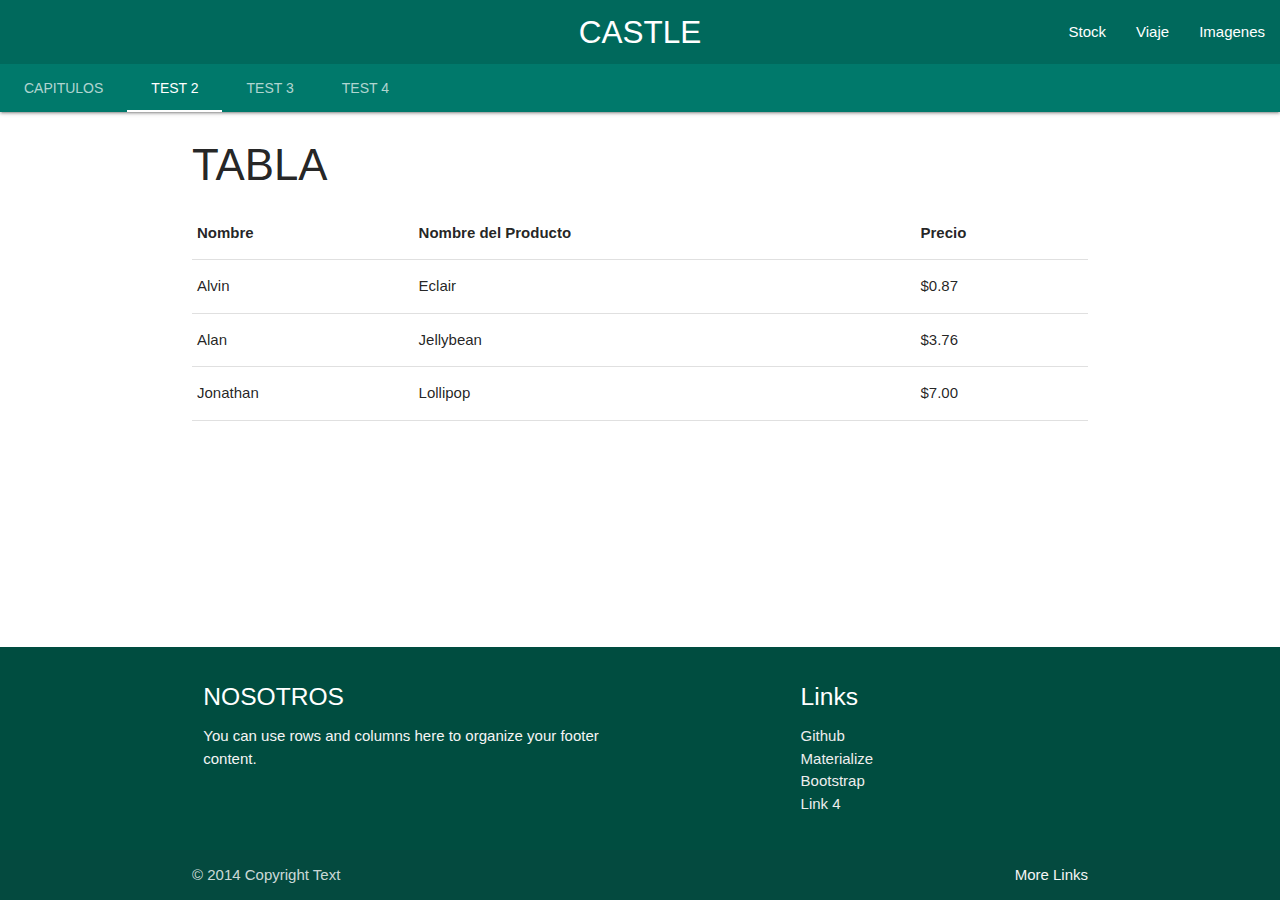
==== materialize/index.html @ fbbb3b21 "materialize" ====
<!DOCTYPE html>
<html>
  <head>
	<!--Import Google Icon Font-->
	<link href="https://fonts.googleapis.com/icon?family=Material+Icons" rel="stylesheet">
	<!--Import materialize.css-->
	<link type="text/css" rel="stylesheet" href="css/materialize.min.css"  media="screen,projection"/>

	<!--Let browser know website is optimized for mobile-->
	<meta name="viewport" content="width=device-width, initial-scale=1.0"/>
	<style>

		.voyAbajo {
			position: 
		} 


	</style>
</head>

  <body>
	<nav class="nav-extended teal darken-2">
	<div class="nav-wrapper teal darken-3">
		<a href="#" class="brand-logo center">CASTLE</a>
	  <a href="#" data-target="mobile-demo" class="sidenav-trigger"><i class="material-icons">menu</i></a>
	  <ul id="nav-mobile" class="right hide-on-med-and-down">
		<li><a href="https://www.mercadolibre.com.uy/">Stock</a></li>
		<li><a href="https://www.netflix.com/browse">Viaje</a></li>
		<li><a href="https://www.google.com.uy/imghp?hl=es-419&tab=wi&authuser=0">Imagenes</a></li>
	  </ul>
	</div>
	<div class="nav-content">
	  <ul class="tabs tabs-transparent">
		<li class="tab"><a href="#test1">Capitulos</a></li>
		<li class="tab"><a class="active" href="#test2">Test 2</a></li>
		<li class="tab"><a href="#test3">Test 3</a></li>
		<li class="tab"><a href="#test4">Test 4</a></li>
	  </ul>
	</div>
  </nav>

  <ul class="sidenav" id="mobile-demo">
	<li><a href="sass.html">Sass</a></li>
	<li><a href="badges.html">Components</a></li>
	<li><a href="collapsible.html">JavaScript</a></li>
  </ul>

  <div id="test1" class="col s12">
	<div class="container red">
	  <h3> Grilla b12</h3>
	  <div class="row">
		<div class="col s12 teal">soy Grilla de 12</div>
		<div class="col s6 offset-s6 orange">Soy grilla de 3</div>
		<div class="col s4 lime">Soy grilla de 4</div>
		<div class="col s5 light-green">Soy grilla de 5</div>
		<div class="col s8 orange">Soy grilla de 8</div>
		<div class="col s12 teal">soy Grilla de 12</div>
		<div class="col s6 offset-s6 orange">Soy grilla de 3</div>
		<div class="col s4 lime">Soy grilla de 4</div>
		<div class="col s5 light-green">Soy grilla de 5</div>
		<div class="col s8 orange">Soy grilla de 8</div>
		<div class="col s12 teal">soy Grilla de 12</div>
		<div class="col s6 offset-s6 orange">Soy grilla de 3</div>
		<div class="col s4 lime">Soy grilla de 4</div>
		<div class="col s5 light-green">Soy grilla de 5</div>
		<div class="col s8 orange">Soy grilla de 8</div>
	  </div>

	</div>

  </div>
  <div id="test2" class="col s12">
	  <div class="container">
		  <h3>TABLA</h3>
		<table>
			<thead>
			  <tr>
				  <th>Nombre</th>
				  <th>Nombre del Producto</th>
				  <th>Precio</th>
			  </tr>
			</thead>
	
			<tbody>
			  <tr>
				<td>Alvin</td>
				<td>Eclair</td>
				<td>$0.87</td>
			  </tr>
			  <tr>
				<td>Alan</td>
				<td>Jellybean</td>
				<td>$3.76</td>
			  </tr>
			  <tr>
				<td>Jonathan</td>
				<td>Lollipop</td>
				<td>$7.00</td>
			  </tr>
			</tbody>
		  </table>
	  </div>
  </div>
  
 
		<div id="test3" class="col s12">
			<div class="container">
				<h3>Formulario</h3>
				<div class="row">
				<form class="col s12">
				<div class="row">
					<div class="input-field col s6">
					<input id="first_name" type="text" class="validate">
					<label for="first_name">First Name</label>
					</div>
					<div class="input-field col s6">
					<input id="last_name" type="text" class="validate">
					<label for="last_name">Last Name</label>
					</div>
				</div>
				</div>
				<div class="row">
					<div class="input-field col s12">
					<input id="password" type="password" class="validate">
					<label for="password">Password</label>
					</div>
				</div>
				<div class="row">
					<div class="input-field col s12">
					<input id="email" type="email" class="validate">
					<label for="email">Email</label>
					</div>
				</div>
				<div class="row">
					<div class="col s12">
					This is an inline input field:
					<div class="input-field inline">
						<input id="email_inline" type="email" class="validate">
						<label for="email_inline">Email</label>
						<span class="helper-text" data-error="wrong" data-success="right">Helper text</span>
					</div>
					</div>
				</div>
				</form>
			</div>
		</div>
	</div>
			
  <div id="test4" class="col s12">Test 4</div>



	<!--JavaScript at end of body for optimized loading-->
	<footer class="page-footer teal darken-4" style="position:fixed;bottom:0;left:0;width:100%;">
	  <div class="container">
		<div class="row">
		  <div class="col l6 s12">
			<h5 class="white-text">NOSOTROS</h5>
			<p class="grey-text text-lighten-4">You can use rows and columns here to organize your footer content.</p>
		  </div>
		  <div class="col l4 offset-l2 s12">
			<h5 class="white-text">Links</h5>
			<ul>
			  <li><a class="grey-text text-lighten-3" href="https://github.com/">Github</a></li>
			  <li><a class="grey-text text-lighten-3" href="https://materializecss.com/">Materialize</a></li>
			  <li><a class="grey-text text-lighten-3" href="https://getbootstrap.com/">Bootstrap</a></li>
			  <li><a class="grey-text text-lighten-3" href="#!">Link 4</a></li>
			</ul>
		  </div>
		</div>
	  </div>
	  <div class="footer-copyright">
		<div class="container">
		© 2014 Copyright Text
		<a class="grey-text text-lighten-4 right" href="https://steamcommunity.com/id/sebasnt/">More Links</a>
		</div>
	  </div>
	</footer>


	<script type="text/javascript" src="js/materialize.min.js"></script>
	<script>document.addEventListener('DOMContentLoaded', function(){

	  M.AutoInit();


	  })</script>
  </body>
</html>
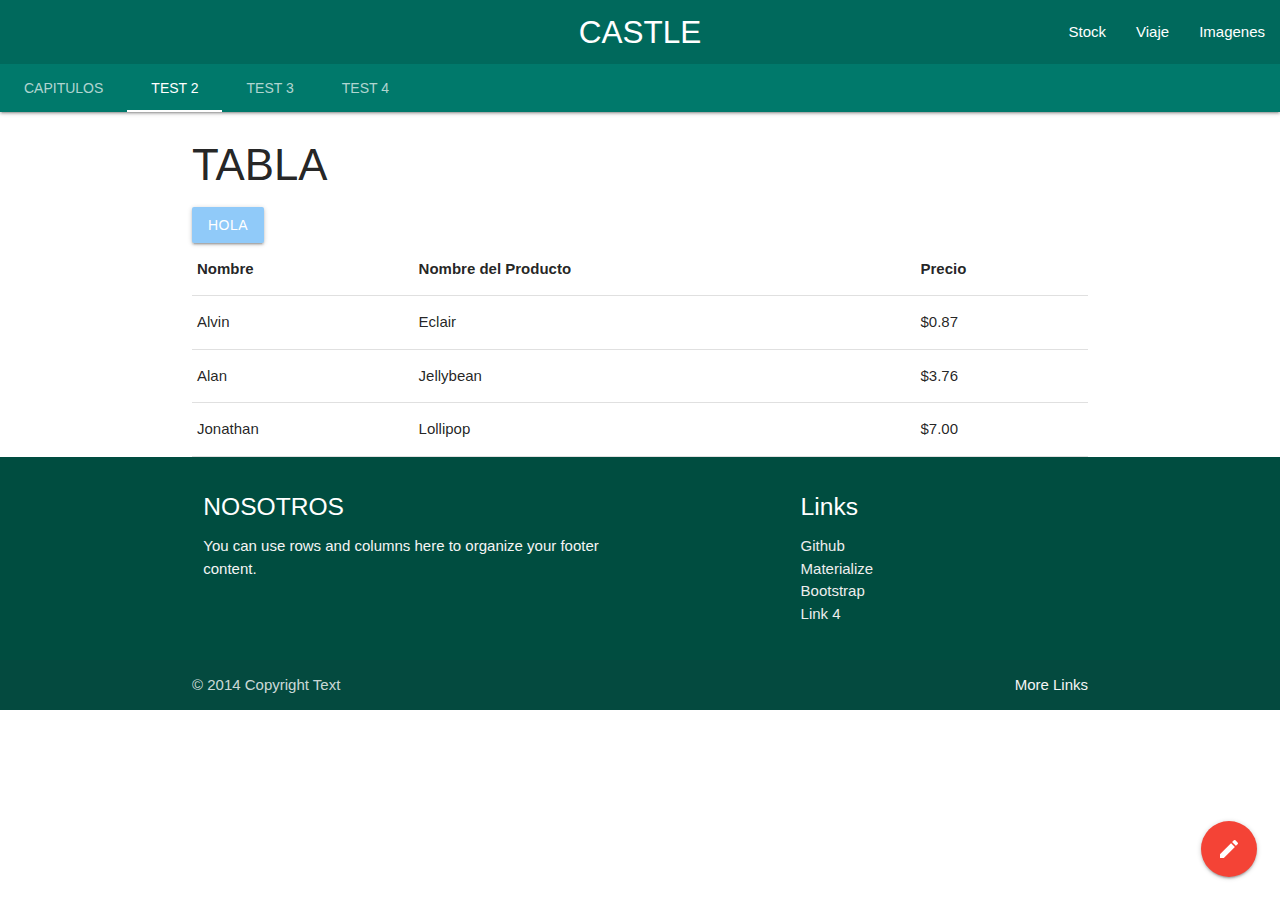
==== commit 9330ecf5: "27/6/22" ====
--- a/materialize/index.html
+++ b/materialize/index.html
@@ -10,8 +10,8 @@
 	<meta name="viewport" content="width=device-width, initial-scale=1.0"/>
 	<style>
 
-		.voyAbajo {
-			position: 
+		.abajo {
+			width: 5%; 
 		} 
 
 
@@ -43,35 +43,39 @@
 	<li><a href="sass.html">Sass</a></li>
 	<li><a href="badges.html">Components</a></li>
 	<li><a href="collapsible.html">JavaScript</a></li>
-  </ul>
+  </ul>	
 
   <div id="test1" class="col s12">
-	<div class="container red">
-	  <h3> Grilla b12</h3>
-	  <div class="row">
-		<div class="col s12 teal">soy Grilla de 12</div>
-		<div class="col s6 offset-s6 orange">Soy grilla de 3</div>
-		<div class="col s4 lime">Soy grilla de 4</div>
-		<div class="col s5 light-green">Soy grilla de 5</div>
-		<div class="col s8 orange">Soy grilla de 8</div>
-		<div class="col s12 teal">soy Grilla de 12</div>
-		<div class="col s6 offset-s6 orange">Soy grilla de 3</div>
-		<div class="col s4 lime">Soy grilla de 4</div>
-		<div class="col s5 light-green">Soy grilla de 5</div>
-		<div class="col s8 orange">Soy grilla de 8</div>
-		<div class="col s12 teal">soy Grilla de 12</div>
-		<div class="col s6 offset-s6 orange">Soy grilla de 3</div>
-		<div class="col s4 lime">Soy grilla de 4</div>
-		<div class="col s5 light-green">Soy grilla de 5</div>
-		<div class="col s8 orange">Soy grilla de 8</div>
+	  <div class="conteiner">
+		<h3 class="center">Carrusel</h3>
+		<div class="carousel carousel-slider center">
+			<div class="carousel-fixed-item center">
+			  <a class="btn white waves-effect waves-purple grey-text darken-text-2">button</a>
+			</div>
+			<div class="carousel-item red white-text" href="#one!">
+			  <h2>First Panel</h2>
+			  <p class="white-text">This is your first panel</p>
+			</div>
+			<div class="carousel-item amber white-text" href="#two!">
+			  <h2>Second Panel</h2>
+			  <p class="white-text">This is your second panel</p>
+			</div>
+			<div class="carousel-item green white-text" href="#three!">
+			  <h2>Third Panel</h2>
+			  <p class="white-text">This is your third panel</p>
+			</div>
+			<div class="carousel-item blue white-text" href="#four!">
+			  <h2>Fourth Panel</h2>
+			  <p class="white-text">This is your fourth panel</p>
+			</div>
+		  </div>
 	  </div>
-
-	</div>
 
   </div>
   <div id="test2" class="col s12">
 	  <div class="container">
 		  <h3>TABLA</h3>
+		  <a class="waves-effect white waves-light btn blue lighten-3">HOLA</a>
 		<table>
 			<thead>
 			  <tr>
@@ -101,13 +105,15 @@
 		  </table>
 	  </div>
   </div>
-  
+ <!--
+	 COMENTARIO
+ --> 
  
 		<div id="test3" class="col s12">
 			<div class="container">
 				<h3>Formulario</h3>
 				<div class="row">
-				<form class="col s12">
+				<form class="col s12" action="index.html" method="POST">
 				<div class="row">
 					<div class="input-field col s6">
 					<input id="first_name" type="text" class="validate">
@@ -131,51 +137,71 @@
 					<label for="email">Email</label>
 					</div>
 				</div>
-				<div class="row">
-					<div class="col s12">
-					This is an inline input field:
-					<div class="input-field inline">
-						<input id="email_inline" type="email" class="validate">
-						<label for="email_inline">Email</label>
-						<span class="helper-text" data-error="wrong" data-success="right">Helper text</span>
-					</div>
-					</div>
-				</div>
+				<input type="text" class="datepicker">
+				
 				</form>
 			</div>
 		</div>
 	</div>
 			
-  <div id="test4" class="col s12">Test 4</div>
-
-
+  <div id="test4" class="col s12">
+	  <div class="parallax-container">
+		<div class="parallax"><img src="calse.jpg" width="35%"></div>
+	  </div>
+	  	<br>
+		  <h3 class="conteiner">Parallaxers BROTHEEEEEEEER </h3> 
+		  <div class="parallax-container">
+			<div class="parallax"><img src="clarov2.jpg" width="50%">
+				<div class="center">
+				</div>
+			</div>
+		  </div>
+  </div>
+
+				<div class="fixed-action-btn">
+					<a class="btn-floating btn-large red">
+					<i class="large material-icons">mode_edit</i>
+					</a>
+					<ul>
+					<li><a class="btn-floating red"><i class="material-icons">insert_chart</i></a></li>
+					<li><a class="btn-floating yellow darken-1"><i class="material-icons">format_quote</i></a></li>
+					<li><a class="btn-floating green"><i class="material-icons">publish</i></a></li>
+					<li><a class="btn-floating blue"><i class="material-icons">attach_file</i></a></li>
+					</ul>
+				</div>
+
+ 
 
 	<!--JavaScript at end of body for optimized loading-->
-	<footer class="page-footer teal darken-4" style="position:fixed;bottom:0;left:0;width:100%;">
-	  <div class="container">
-		<div class="row">
-		  <div class="col l6 s12">
-			<h5 class="white-text">NOSOTROS</h5>
-			<p class="grey-text text-lighten-4">You can use rows and columns here to organize your footer content.</p>
-		  </div>
-		  <div class="col l4 offset-l2 s12">
-			<h5 class="white-text">Links</h5>
-			<ul>
-			  <li><a class="grey-text text-lighten-3" href="https://github.com/">Github</a></li>
-			  <li><a class="grey-text text-lighten-3" href="https://materializecss.com/">Materialize</a></li>
-			  <li><a class="grey-text text-lighten-3" href="https://getbootstrap.com/">Bootstrap</a></li>
-			  <li><a class="grey-text text-lighten-3" href="#!">Link 4</a></li>
-			</ul>
-		  </div>
-		</div>
-	  </div>
-	  <div class="footer-copyright">
-		<div class="container">
-		© 2014 Copyright Text
-		<a class="grey-text text-lighten-4 right" href="https://steamcommunity.com/id/sebasnt/">More Links</a>
-		</div>
-	  </div>
-	</footer>
+	<div>
+		<footer class="page-footer teal darken-4"> <!-- -->
+			<div class="container">
+			  <div class="row">
+				<div class="col l6 s12">
+				  <h5 class="white-text">NOSOTROS</h5>
+				  <p class="grey-text text-lighten-4">You can use rows and columns here to organize your footer content.</p>
+				</div>
+				<div class="col l4 offset-l2 s12">
+				  <h5 class="white-text">Links</h5>
+				  <ul>
+					<li><a class="grey-text text-lighten-3" href="https://github.com/">Github</a></li>
+					<li><a class="grey-text text-lighten-3" href="https://materializecss.com/">Materialize</a></li>
+					<li><a class="grey-text text-lighten-3" href="https://getbootstrap.com/">Bootstrap</a></li>
+					<li><a class="grey-text text-lighten-3" href="#!">Link 4</a></li>
+				  </ul>
+				</div>
+			  </div>
+			</div>
+			<div class="footer-copyright">
+			  <div class="container">
+			  © 2014 Copyright Text
+			  <a class="grey-text text-lighten-4 right" href="https://steamcommunity.com/id/sebasnt/">More Links</a>
+			  </div>
+			</div>
+		  </footer>
+
+	</div>
+	
 
 
 	<script type="text/javascript" src="js/materialize.min.js"></script>
@@ -184,6 +210,25 @@
 	  M.AutoInit();
 
 
-	  })</script>
+	  })
+	  document.addEventListener('DOMContentLoaded', function() {
+    var elems = document.querySelectorAll('.datepicker');
+    var instances = M.Datepicker.init(elems, options);
+  });
+
+  // Or with jQuery
+
+  $(document).ready(function(){
+    $('.datepicker').datepicker();
+  }); 
+
+  var instance = M.Carousel.init({
+    fullWidth: true,
+    indicators: true
+  });
+
+
+
+	  </script>
   </body>
 </html>